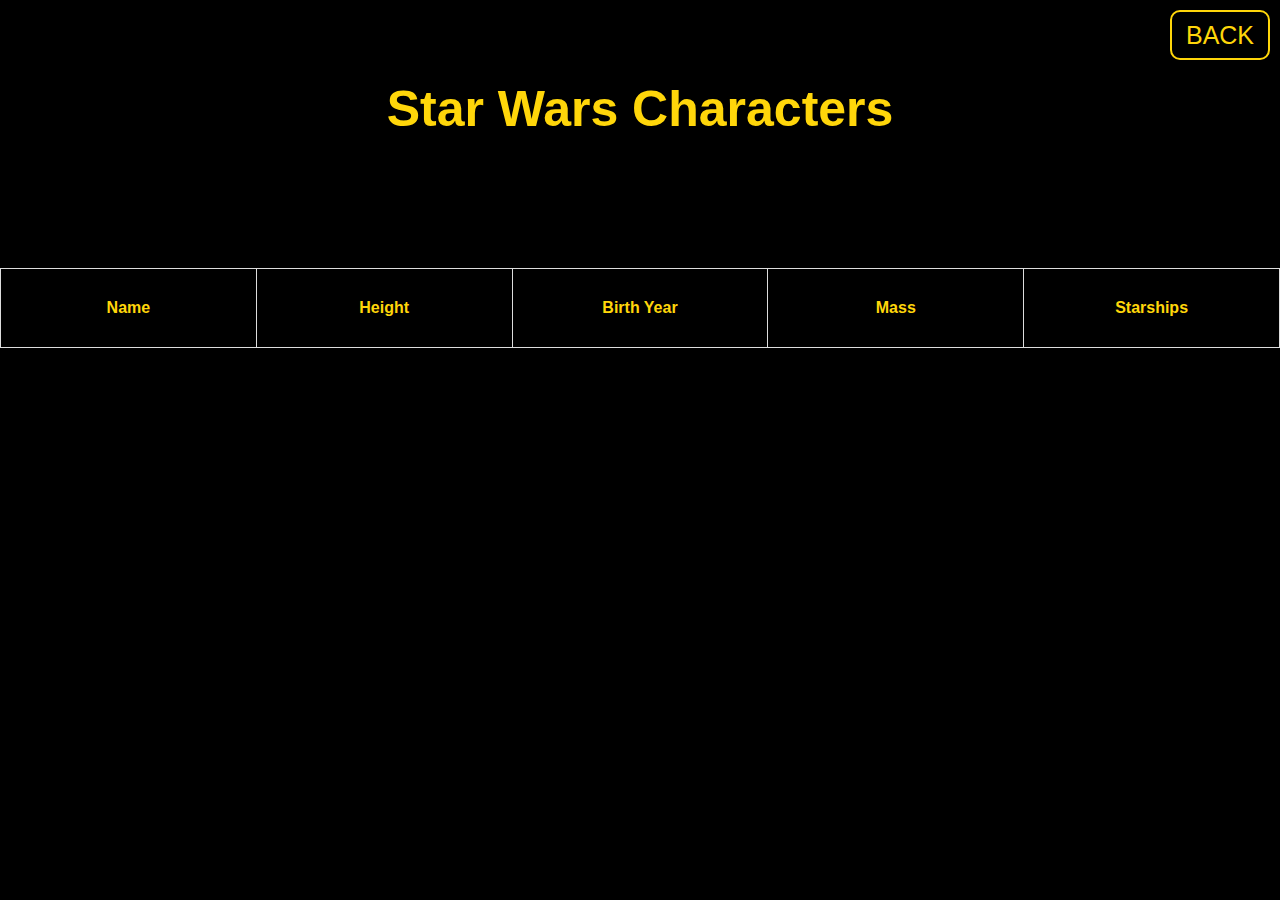
==== people.html @ f39f8ae5 "initial commit" ====
<!DOCTYPE html>
<html lang="en">
  <head>
    <meta charset="UTF-8" />

    <meta name="viewport" content="width=device-width, initial-scale=1.0" />
    <link rel="stylesheet" href="./style.css" />
    <title>People</title>
  </head>
  <body>
    <section id="page1">
      <div class="peoplePage">
        <h1>Star Wars Characters</h1>
        <div>
          <a href="index.html"
            ><button type="button" id="back" value="back to main page">
              BACK
            </button>
          </a>
        </div>

        <table id="people-table">
          <thead>
            <tr>
              <th>Name</th>
              <th>Height</th>
              <th>Birth Year</th>
              <th>Mass</th>
              <th><a href="starships.html">Starships</a></th>
            </tr>
          </thead>
          <tbody></tbody>
        </table>
      </div>
    </section>
    <script src="people.js"></script>
  </body>
</html>
---- style.css ----
* {
  margin: 0;
  padding: 0;
  box-sizing: border-box;
}

section {
  height: 100vh;
  background-color: rgb(0, 0, 0);
  font-family: Arial, Helvetica, sans-serif;
}

/*  */
.hero-img {
  background-image: linear-gradient(rgba(0, 0, 0, 0.5), rgba(0, 0, 0, 0.5)),
    url("./img/hero-img.jpg");
  width: 100%;
  height: 100%;
  background-position: center;
  background-repeat: no-repeat;
  background-size: cover;
  position: relative;
}

.hero-text {
  text-align: center;
  position: absolute;
  top: 35%;
  left: 50%;
  transform: translate(-50%, -50%);
}

.peoplePage h1,
.starshipsPage h1,
.planetsPage h1 {
  color: #ffd60a;
  font-size: 50px;
  text-align: center;
  padding: 80px;
}

.peoplePage button,
.starshipsPage button,
.planetsPage button {
  background: none;
  color: #ffd60a;
  font-weight: 500;
  font-size: 25px;
  border-color: #ffd60a;
  border-radius: 10px;
  border-style: solid;
  border-width: 2px;
  text-align: center;
  cursor: pointer;
}

.hero-text button {
  background: transparent;
  color: #fffffd;
  font-size: 25px;
  font-weight: 500;
  border-color: #ffffff;
  border-radius: 10px;
  border-style: solid;
  border-width: 3px;
  text-align: center;
  cursor: pointer;
}

.hero-text button:hover,
.peoplePage button:hover,
.starshipsPage button:hover,
.planetsPage button:hover {
  color: #000000;
  background-color: #ffd60a;
  border-color: #ffd60a;
}

.hero-text button {
  margin: 20px;
  width: 180px;
  height: 60px;
}

.peoplePage button,
.starshipsPage button,
.planetsPage button {
  position: absolute;
  top: 10px;
  right: 10px;
  width: 100px;
  height: 50px;
  overflow-y: auto;
}

#people-table,
#starships-table,
#planets-table {
  font-family: Arial, Helvetica, sans-serif;
  border-collapse: collapse;
  width: 100%;
  table-layout: fixed;
  text-align: center;
  word-wrap: break-word;
  margin-top: 50px;
  background-color: #fcfaee;
}

/* for zebre-striped tables */
#people-table tr:nth-child(even),
#starships-table tr:nth-child(even),
#planets-table tr:nth-child(even) {
  background-color: #ebebeb;
}

#people-table tr:hover,
#starships-table tr:hover,
#planets-table tr:hover {
  background-color: #ffe45c;
  cursor: pointer;
}

#people-table th,
#starships-table th,
#planets-table th {
  padding-top: 30px;
  padding-bottom: 30px;
  background-color: #000000;
  color: #ffd60a;
  border: 1px solid #ddd;
}

#starships-table td,
#planets-table td,
#people-table td {
  border: 1px solid #ddd;
  padding: 20px;
}

#planets-table a,
#people-table a {
  color: #ffd60a;
  text-decoration: none;
}
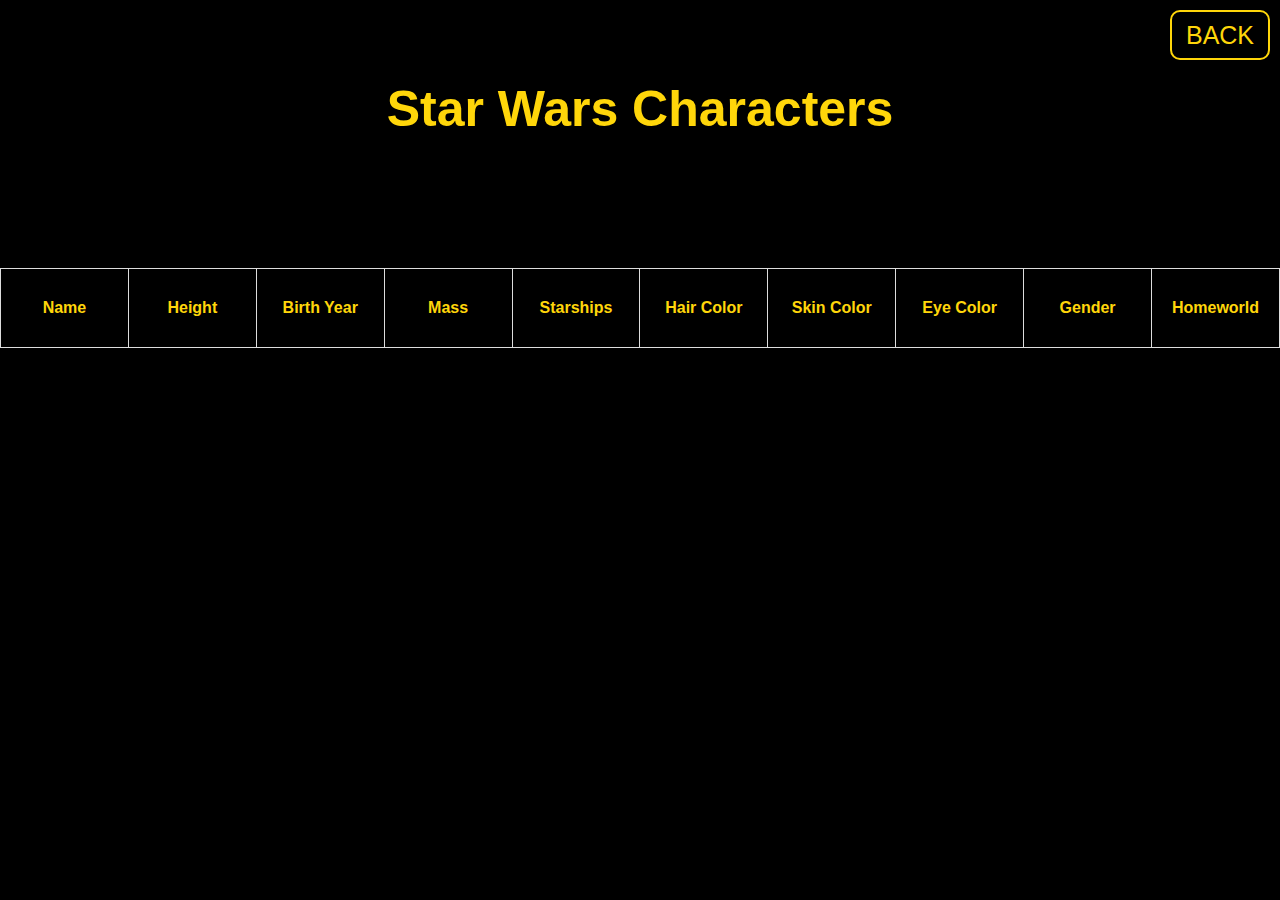
==== commit 186e20eb: "feat: add new columns" ====
--- a/people.html
+++ b/people.html
@@ -26,7 +26,13 @@
               <th>Height</th>
               <th>Birth Year</th>
               <th>Mass</th>
+              <!-- add hyperlink to go to starships table -->
               <th><a href="starships.html">Starships</a></th>
+              <th>Hair Color</th>
+              <th>Skin Color</th>
+              <th>Eye Color</th>
+              <th>Gender</th>
+              <th>Homeworld</th>
             </tr>
           </thead>
           <tbody></tbody>
--- a/style.css
+++ b/style.css
@@ -10,7 +10,7 @@
   font-family: Arial, Helvetica, sans-serif;
 }
 
-/*  */
+/*add a hero image as cover*/
 .hero-img {
   background-image: linear-gradient(rgba(0, 0, 0, 0.5), rgba(0, 0, 0, 0.5)),
     url("./img/hero-img.jpg");
